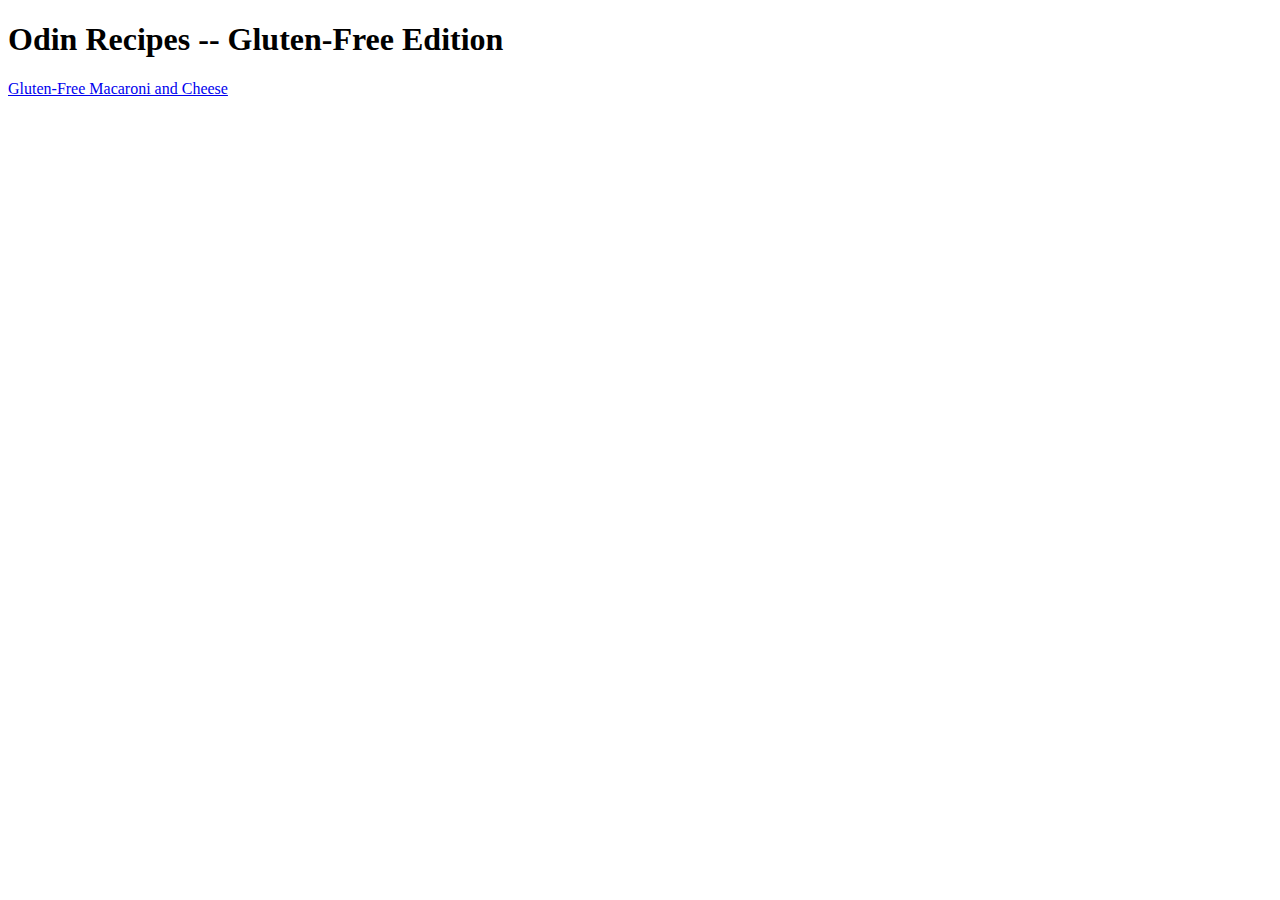
==== index.html @ 77a3e514 "Create index.html" ====
<!DOCTYPE html>
<html lang="en">
<head>
    <meta charset="UTF-8">
    <meta http-equiv="X-UA-Compatible" content="IE=edge">
    <meta name="viewport" content="width=device-width, initial-scale=1.0">
    <title>Odin Recipes</title>
</head>
<body>
    <h1>Odin Recipes -- Gluten-Free Edition</h1>

    <a href="recipes/mac-and-cheese.html">Gluten-Free Macaroni and Cheese</a>
</body>
</html>
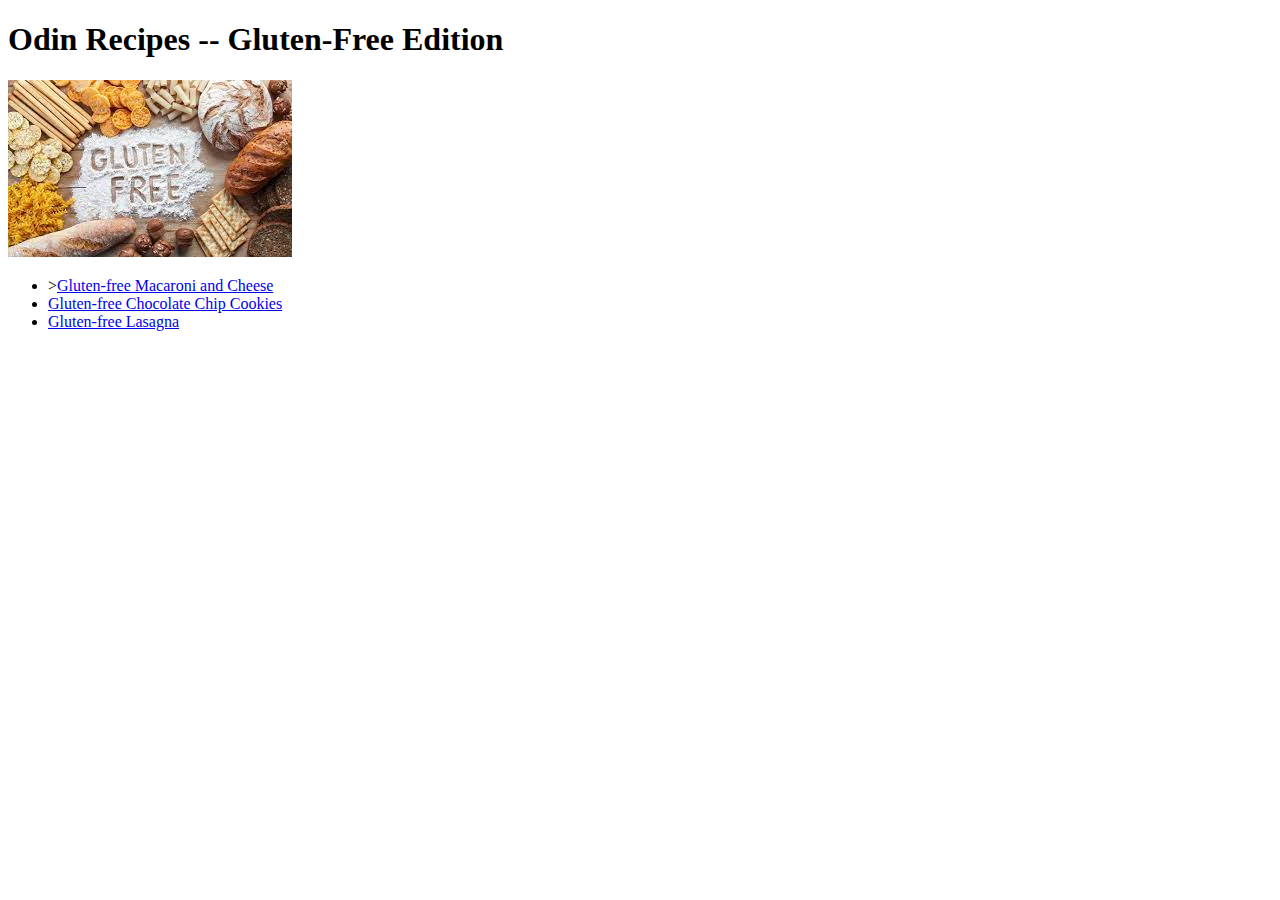
==== commit a41eab38: "Link to all recipes, add image" ====
--- a/index.html
+++ b/index.html
@@ -9,6 +9,13 @@
 <body>
     <h1>Odin Recipes -- Gluten-Free Edition</h1>
 
-    <a href="recipes/mac-and-cheese.html">Gluten-Free Macaroni and Cheese</a>
+    <img src="img/gluten-free.jpg" alt="Words gluten-free spelled in a gluten-free flour surrounded by
+              various gluten-free snacks">
+
+    <ul>
+        <li>><a href="recipes/mac-and-cheese.html">Gluten-free Macaroni and Cheese</a></li>
+        <li><a href="recipes/cookie.html">Gluten-free Chocolate Chip Cookies</a></li>
+        <li><a href="recipes/lasagna.html">Gluten-free Lasagna</a></li>
+    </ul>
 </body>
 </html>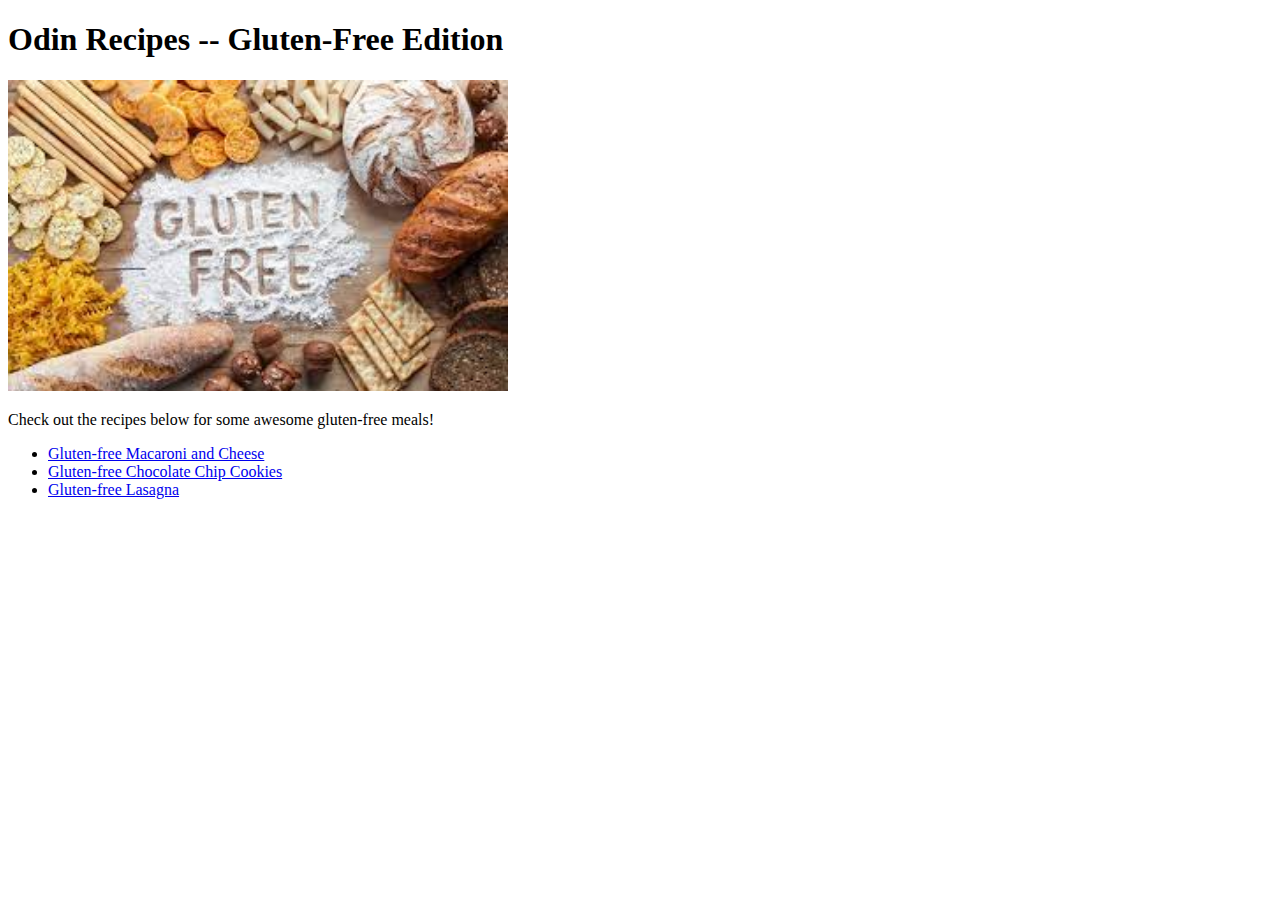
==== commit 892f67ca: "Add paragraph, fix typo" ====
--- a/index.html
+++ b/index.html
@@ -10,10 +10,12 @@
     <h1>Odin Recipes -- Gluten-Free Edition</h1>
 
     <img src="img/gluten-free.jpg" alt="Words gluten-free spelled in a gluten-free flour surrounded by
-              various gluten-free snacks">
+              various gluten-free snacks" width='500'>
+
+    <p>Check out the recipes below for some awesome gluten-free meals!</p>
 
     <ul>
-        <li>><a href="recipes/mac-and-cheese.html">Gluten-free Macaroni and Cheese</a></li>
+        <li><a href="recipes/mac-and-cheese.html">Gluten-free Macaroni and Cheese</a></li>
         <li><a href="recipes/cookie.html">Gluten-free Chocolate Chip Cookies</a></li>
         <li><a href="recipes/lasagna.html">Gluten-free Lasagna</a></li>
     </ul>
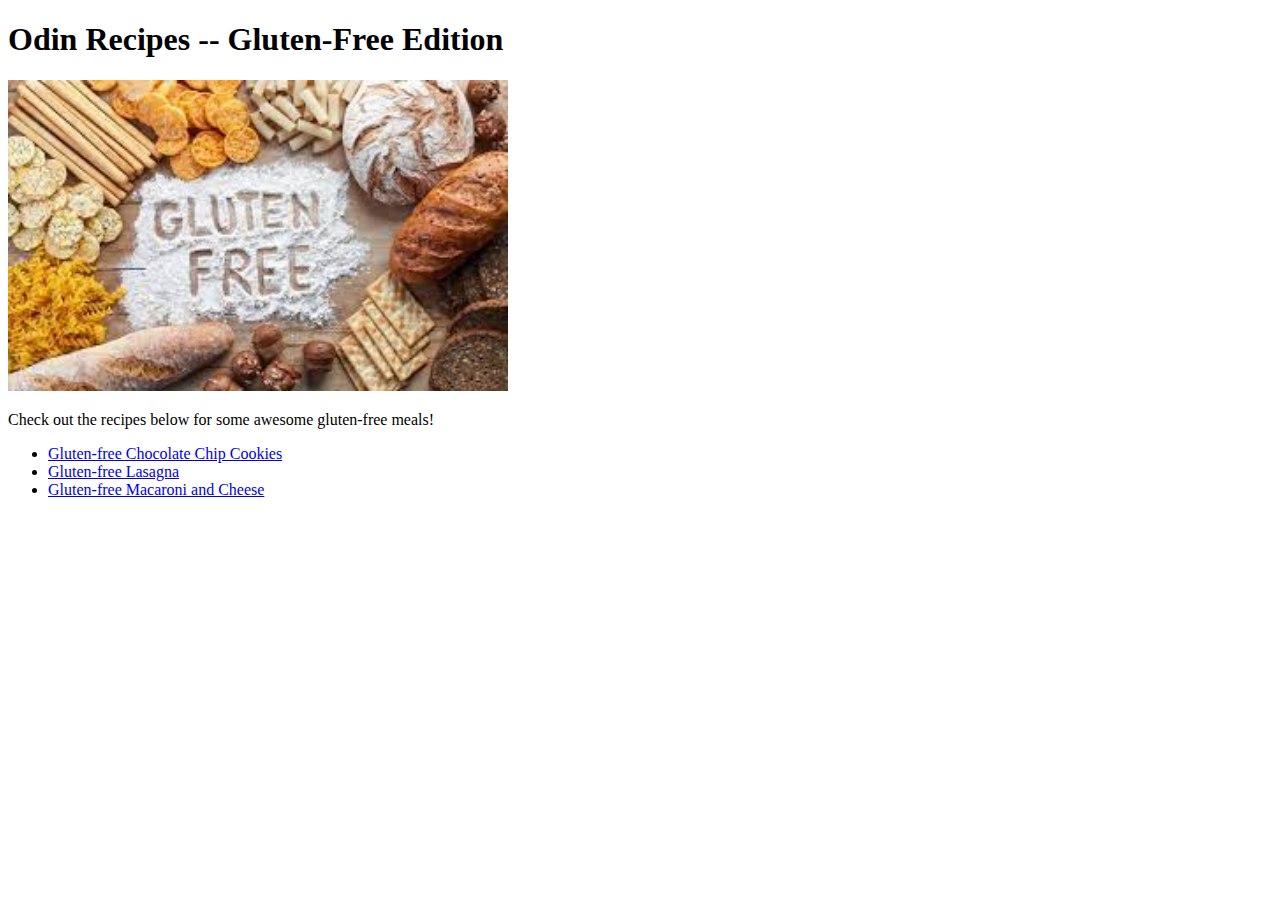
==== commit 061e5c9a: "Rearrange order on homepage" ====
--- a/index.html
+++ b/index.html
@@ -15,9 +15,9 @@
     <p>Check out the recipes below for some awesome gluten-free meals!</p>
 
     <ul>
-        <li><a href="recipes/mac-and-cheese.html">Gluten-free Macaroni and Cheese</a></li>
         <li><a href="recipes/cookie.html">Gluten-free Chocolate Chip Cookies</a></li>
         <li><a href="recipes/lasagna.html">Gluten-free Lasagna</a></li>
+        <li><a href="recipes/mac-and-cheese.html">Gluten-free Macaroni and Cheese</a></li>
     </ul>
 </body>
 </html>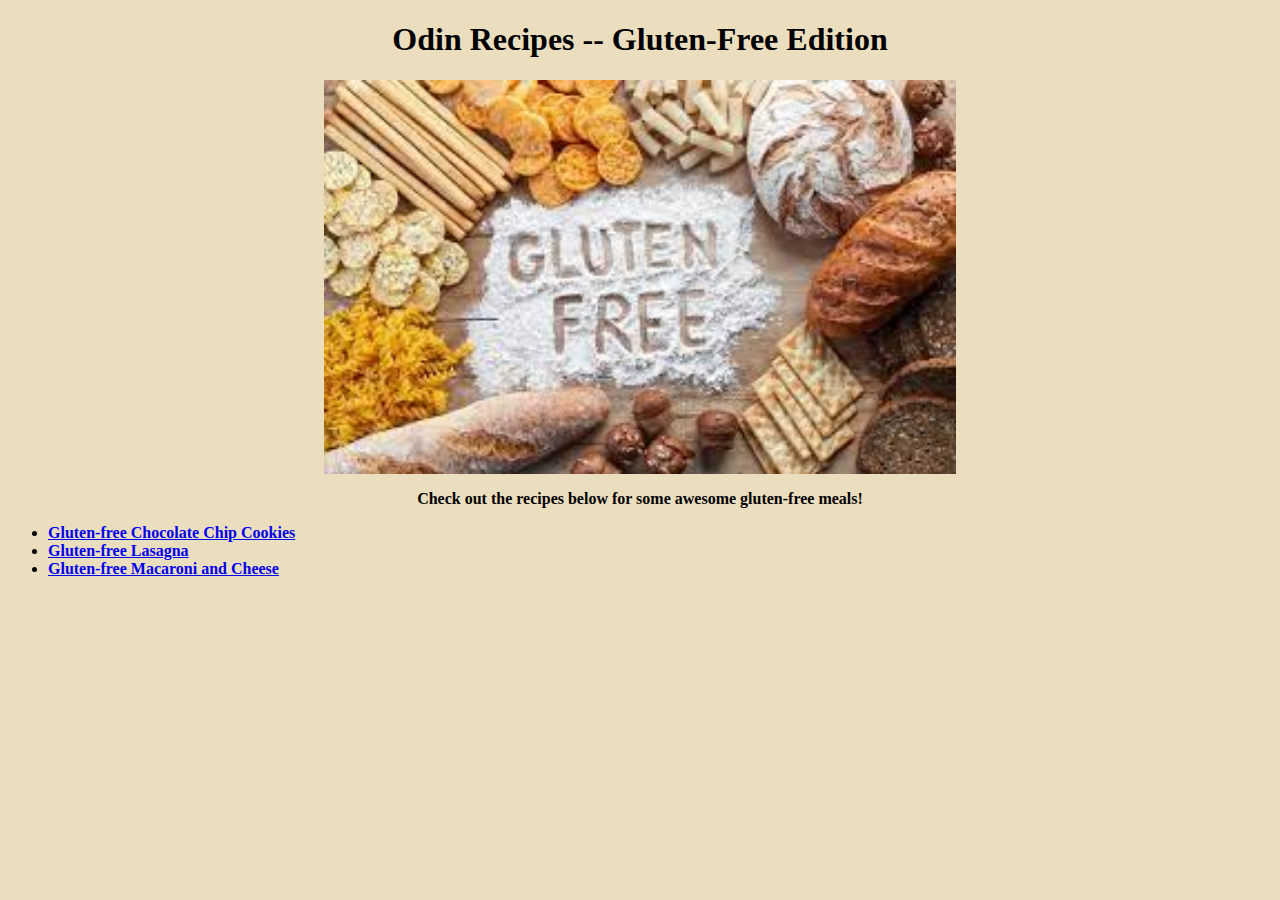
==== commit 99d5468a: "Add base CSS stylings to website" ====
--- a/index.html
+++ b/index.html
@@ -5,16 +5,17 @@
     <meta http-equiv="X-UA-Compatible" content="IE=edge">
     <meta name="viewport" content="width=device-width, initial-scale=1.0">
     <title>Odin Recipes</title>
+    <link rel="stylesheet" href="style.css">
 </head>
 <body>
-    <h1>Odin Recipes -- Gluten-Free Edition</h1>
+    <h1 class="center">Odin Recipes -- Gluten-Free Edition</h1>
 
-    <img src="img/gluten-free.jpg" alt="Words gluten-free spelled in a gluten-free flour surrounded by
-              various gluten-free snacks" width='500'>
+    <img class="centerimage" src="img/gluten-free.jpg" alt="Words gluten-free spelled in a gluten-free flour surrounded by
+              various gluten-free snacks" width='800'>
 
-    <p>Check out the recipes below for some awesome gluten-free meals!</p>
+    <p class="center bold">Check out the recipes below for some awesome gluten-free meals!</p>
 
-    <ul>
+    <ul class="bold">
         <li><a href="recipes/cookie.html">Gluten-free Chocolate Chip Cookies</a></li>
         <li><a href="recipes/lasagna.html">Gluten-free Lasagna</a></li>
         <li><a href="recipes/mac-and-cheese.html">Gluten-free Macaroni and Cheese</a></li>
--- a/style.css
+++ b/style.css
@@ -0,0 +1,18 @@
+* {
+    background-color: rgb(235, 222, 190);
+}
+
+.center {
+    text-align: center;
+}
+
+.centerimage {
+    display: block;
+    margin-left: auto;
+    margin-right: auto;
+    width: 50%;
+}
+
+.bold {
+    font-weight: 700;
+}